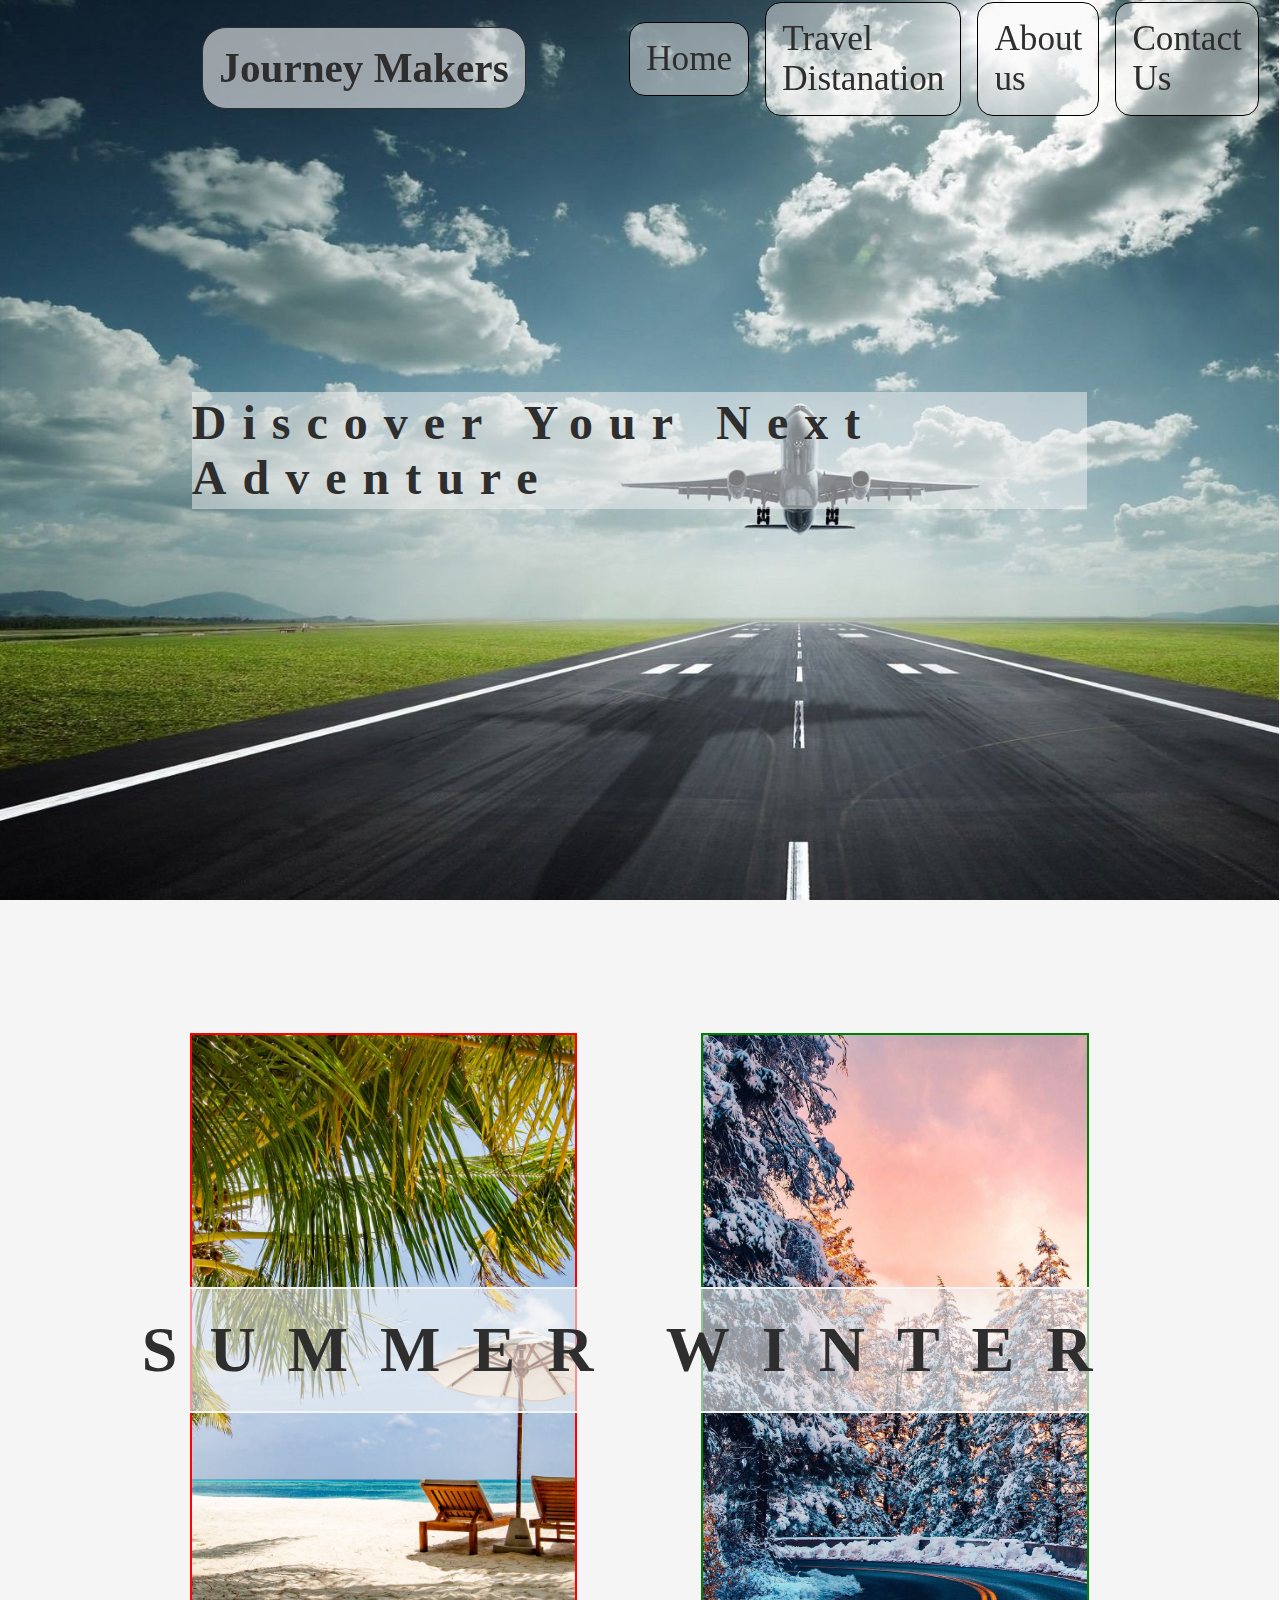
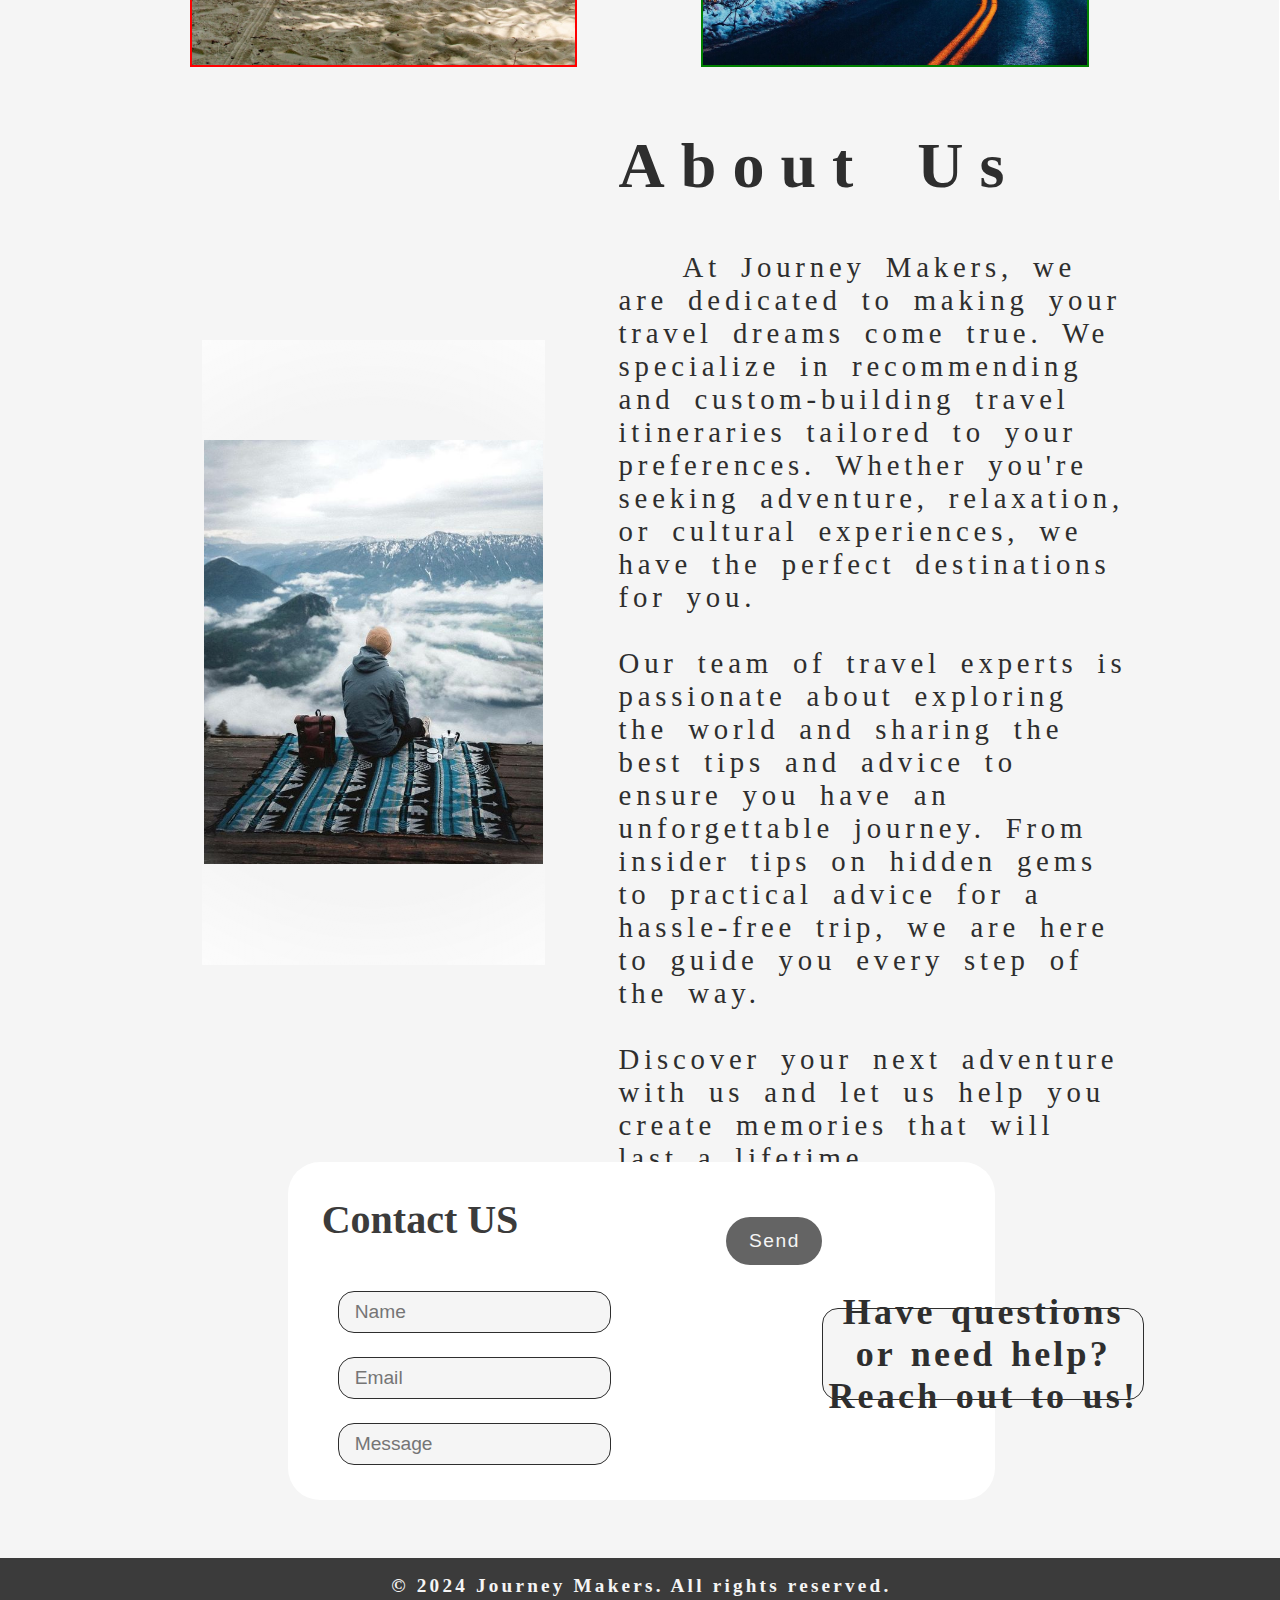
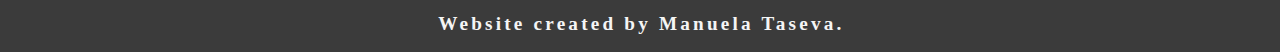
==== index.html @ 3b80296c "Initial Commit" ====
<!DOCTYPE html>
<html lang="en">
<head>
    <meta charset="UTF-8">
    <meta name="viewport" content="width=device-width, initial-scale=1.0">
    <title>Make Travelling Easy</title>

    <link rel="stylesheet" href="/css/style.css">
</head>
<body>
    <nav>
        <div class="logo">
            <h3>Journey Makers</h3>
        </div>
        <div class="btns">
        <a href="#home" class="nav-btns">Home</a>
        <a href="#travel-dist" class="nav-btns">Travel Distanation</a>
        <a href="#about" class="nav-btns">About us</a>
        <a href="#contact" class="nav-btns">Contact Us</a>
        </div>
    </nav>


    <main id="home">
        <div class="main-title">
            <h1>Discover Your Next Adventure</h1>
        </div>
    </main>

    <section id="travel-dist">
        <div class="summer-travels" onclick="window.location.href='page-not-found.html'">
            <h1>SUMMER</h1>
        </div>
        <div class="winter-travels" onclick="window.location.href='page-not-found.html'">
            <h1>WINTER</h1>
        </div>
    </section>

    <section id="about">
        <div class="aside">

        </div>
        <div class="article">
            <h2>About Us</h2>
            <p>At Journey Makers, we are dedicated to making your travel dreams come true. We specialize in recommending and custom-building travel itineraries tailored to your preferences. Whether you're seeking adventure, relaxation, or cultural experiences, we have the perfect destinations for you.

                <br><br>Our team of travel experts is passionate about exploring the world and sharing the best tips and advice to ensure you have an unforgettable journey. From insider tips on hidden gems to practical advice for a hassle-free trip, we are here to guide you every step of the way.
                
                <br><br>Discover your next adventure with us and let us help you create memories that will last a lifetime.
            </p>
        </div>
    </section>

    <section id="contact">
        <div class="div-contact">
            <h1 class="title-contact">Contact US</h1>
            <input type="text" class="name" placeholder="Name">
            <input type="email" class="email" placeholder="Email">
            <input type="text" class="text" placeholder="Message">
            <button class="send-btn">Send</button>
            <div class="message">
                <h2>Have questions or need help? <br>Reach out to us!</h2>
            </div>

        </div>
        
    </section>

    <footer>
        <p>&copy; 2024 Journey Makers. All rights reserved.</p>
        <p>Website created by Manuela Taseva.</p>
    </footer>
</body>
</html>
---- css/style.css ----
*{
    margin: 0;
    padding: 0;
    transition: 0.3s all ease;
    scroll-behavior: smooth;
}

nav{
    width: 100%;
    height: 9vh;

    position: fixed;
    top: 0;

    border: solid 2px transparent;

    display: flex;
    justify-content: flex-end;
    align-items: center;
    gap: 1rem;

    font-size: 2.2rem;
    background-color: transparent;
}


.logo{
    width: 25rem;
    height: 5rem;
    border: 2px solid transparent;

    position: absolute;
    top: 1.5rem;
    left: 10rem;

    display: flex;
    justify-content: center;
    align-items: center;

    color: rgb(46, 46, 46);
}
.logo h3{
    border: 1px solid rgb(46, 46, 46);
    border-radius: 1.5rem;
    background-color: rgba(245, 245, 245, 0.598);
    padding: 1rem;
}
.btns{
    width: 40%;
    height: 100%;

    border: 2px solid transparent;
    display: flex;
    justify-content: center;
    align-items: center;
    gap: 1rem;

    margin-right: 5rem;
    margin-top: 2rem;

}
.nav-btns{
    text-decoration: none;
    color: rgb(46, 46, 46);

    background-color: rgba(245, 245, 245, 0.461);
    border: 1px solid black;
    border-radius: 1rem;

    padding: 1rem;

}
.nav-btns:hover{
    text-decoration: underline;
    text-underline-offset: 0.5rem;   
    padding-left: 2rem;
    padding-right: 2rem;
    padding-top: 1.5rem;
    padding-bottom: 1.5rem;
}
.nav-btns:active{
    transition: 1s ease-in-out;
}

main{
    width: 99.9%;
    height: 100vh;

    background: url('../images/background3.jpg') no-repeat;
    background-size: cover;


    display: flex;
    justify-content: center;
    align-items: center;
}
.main-title{
    width: 70%;
    height: 13vh;

    background-color: rgba(245, 245, 245, 0.489);

    display: flex;
    justify-content: center;
    align-items: center;
}
.main-title h1{
    font-size: 3rem;
    color: rgb(46, 46, 46);
    letter-spacing: 1rem;
}


#travel-dist{
    width: 99.9%;
    height: 100vh;

    background-color: whitesmoke;

    display: flex;
    justify-content: center;
    justify-content: space-around;
    align-items: center;
}

.summer-travels{
    width: 30%;
    height: 70vh;

    border: 2px solid red;
    margin-left: 10%;

    background: url('../images/beach-images.jpg') no-repeat left;
    background-size: cover;
    background-position: center;
    
    display: flex;
    justify-content: center;
    align-items: center;

    cursor: pointer;
}
.winter-travels{
    width: 30%;
    height: 70vh;

    border: 2px solid green;
    margin-right: 10%;

    background: url('../images/winter5.jpg') no-repeat;
    background-size: cover;
    background-position: center bottom;

    display: flex;
    justify-content: center;
    align-items: center;
    cursor: pointer;
} 
.summer-travels:hover,
.winter-travels:hover{
    width: 31%;
    height: 73vh;
}

.winter-travels h1,
.summer-travels h1{
    font-size: 4rem;
    letter-spacing: 2rem;
    color: rgb(46, 46, 46);

    background-color: rgba(245, 245, 245, 0.592);
    border: 2px solid whitesmoke;
    padding: 1.5rem;
}

#about{
    width: 99.9%;
    height: 100vh;

    border: 2px solid transparent;

    display: flex;
    justify-content: center;
    justify-content: space-evenly;
    align-items: center;

    background-color: whitesmoke;
}
.aside{
    width: 26.5%;
    height: 69vh;

    border: 2px solid transparent;

    background:radial-gradient(circle, rgba(255, 255, 255, 0) 70%, rgba(255, 255, 255, 0.68) 100%), 
    url('../images/test-photo3.jpg') no-repeat;
    background-size: contain;
    background-position: center;

    margin-left: 10%;
}
.article{
    width: 40%;
    height: 60vh;

    border: 2px solid transparent;

    display: flex;
    flex-direction: column;
    justify-content: center;

    font-size: 1.8rem;
    letter-spacing: 0.3rem;
    word-spacing: 0.5rem;

    margin-right: 6%;
}
.article h2{
    margin-bottom: 3rem;
    font-size: 4rem;
    letter-spacing: 1rem;
    word-spacing: 1rem;
    color: rgb(46, 46, 46);
}
.article p{
    text-indent: 4rem;
    color: rgb(46, 46, 46);
}

#contact{
    width: 99.9%;
    height: 50vh;

    border: 2px solid transparent;

    background-color: whitesmoke;
    display: flex;
    justify-content: center;
    align-items: center;
}
#contact::after + nav{
    display: none;
}
.div-contact{
    width: 50%;
    height: 30vh;
    border: 2px solid transparent;
    border-radius: 2rem;
    background-color: white;
    display: flex;
    flex-wrap: wrap;
    flex-direction: column;
    justify-content: flex-start;
    padding: 2rem;
}
.div-contact h1{
    font-size: 2.5rem;
    color: rgb(59, 59, 59);

    margin-bottom: 3rem;
}
.title-contact{
    font-size: 2.3rem;
    color: rgb(59, 59, 59);
}
input{
    padding-left: 1rem;
    border: none;
    border-radius: 1rem;
}
.name{
    width: 40%;
    height: 2.5rem;

    background-color: whitesmoke;
    font-size: 1.2rem;
    margin-bottom: 1.5rem;
    margin-left: 1rem;
    border: 1px solid rgb(46, 46, 46);
}
.email{
    width: 40%;
    height: 2.5rem;
    background-color: whitesmoke;
    font-size: 1.2rem;
    margin-bottom: 1.5rem;
    margin-left: 1rem;
    border: 1px solid rgb(46, 46, 46);
}
.text{
    width: 40%;
    height: 2.5rem;
    background-color: whitesmoke;
    font-size: 1.2rem;
    margin-left: 1rem;
    border: 1px solid rgb(46, 46, 46);
}
.send-btn{
    width: 6rem;
    height: 3rem;
    margin-left: 18%;
    margin-top: 1.3rem;
    font-size: 1.2rem;
    letter-spacing: 0.1rem;
    border-radius: 2rem;
    border: none;
    background-color: rgb(100, 100, 100);
    color: whitesmoke;
}
.send-btn:hover{
    background-color: rgb(46, 46, 46);
    cursor: pointer;
}
.message{
    width: 50%;
    height: 10vh;

    border: 1px solid rgb(46, 46, 46);
    border-radius: 1rem;
    margin-top: 7rem;
    font-size: 1.5rem;
    display: flex;
    justify-content: center;
    align-items: center;
    background-color: whitesmoke;
}
.message h2{
    text-align: center;
    letter-spacing: 0.2rem;
    word-spacing: 0.2rem;
    color: rgb(46, 46, 46);
}


footer{
    width: 99.9%;
    height: 10vh;

    border: 2px solid transparent;

    background-color: rgb(59, 59, 59);
    display: flex;
    flex-direction: column;
    justify-content: center;
    align-items: center;
    letter-spacing: 0.2rem;
    font-weight: 600;
    font-size: 1.2rem;
    color: whitesmoke;
}
footer p:nth-child(1){
    margin-bottom: 1rem;
}
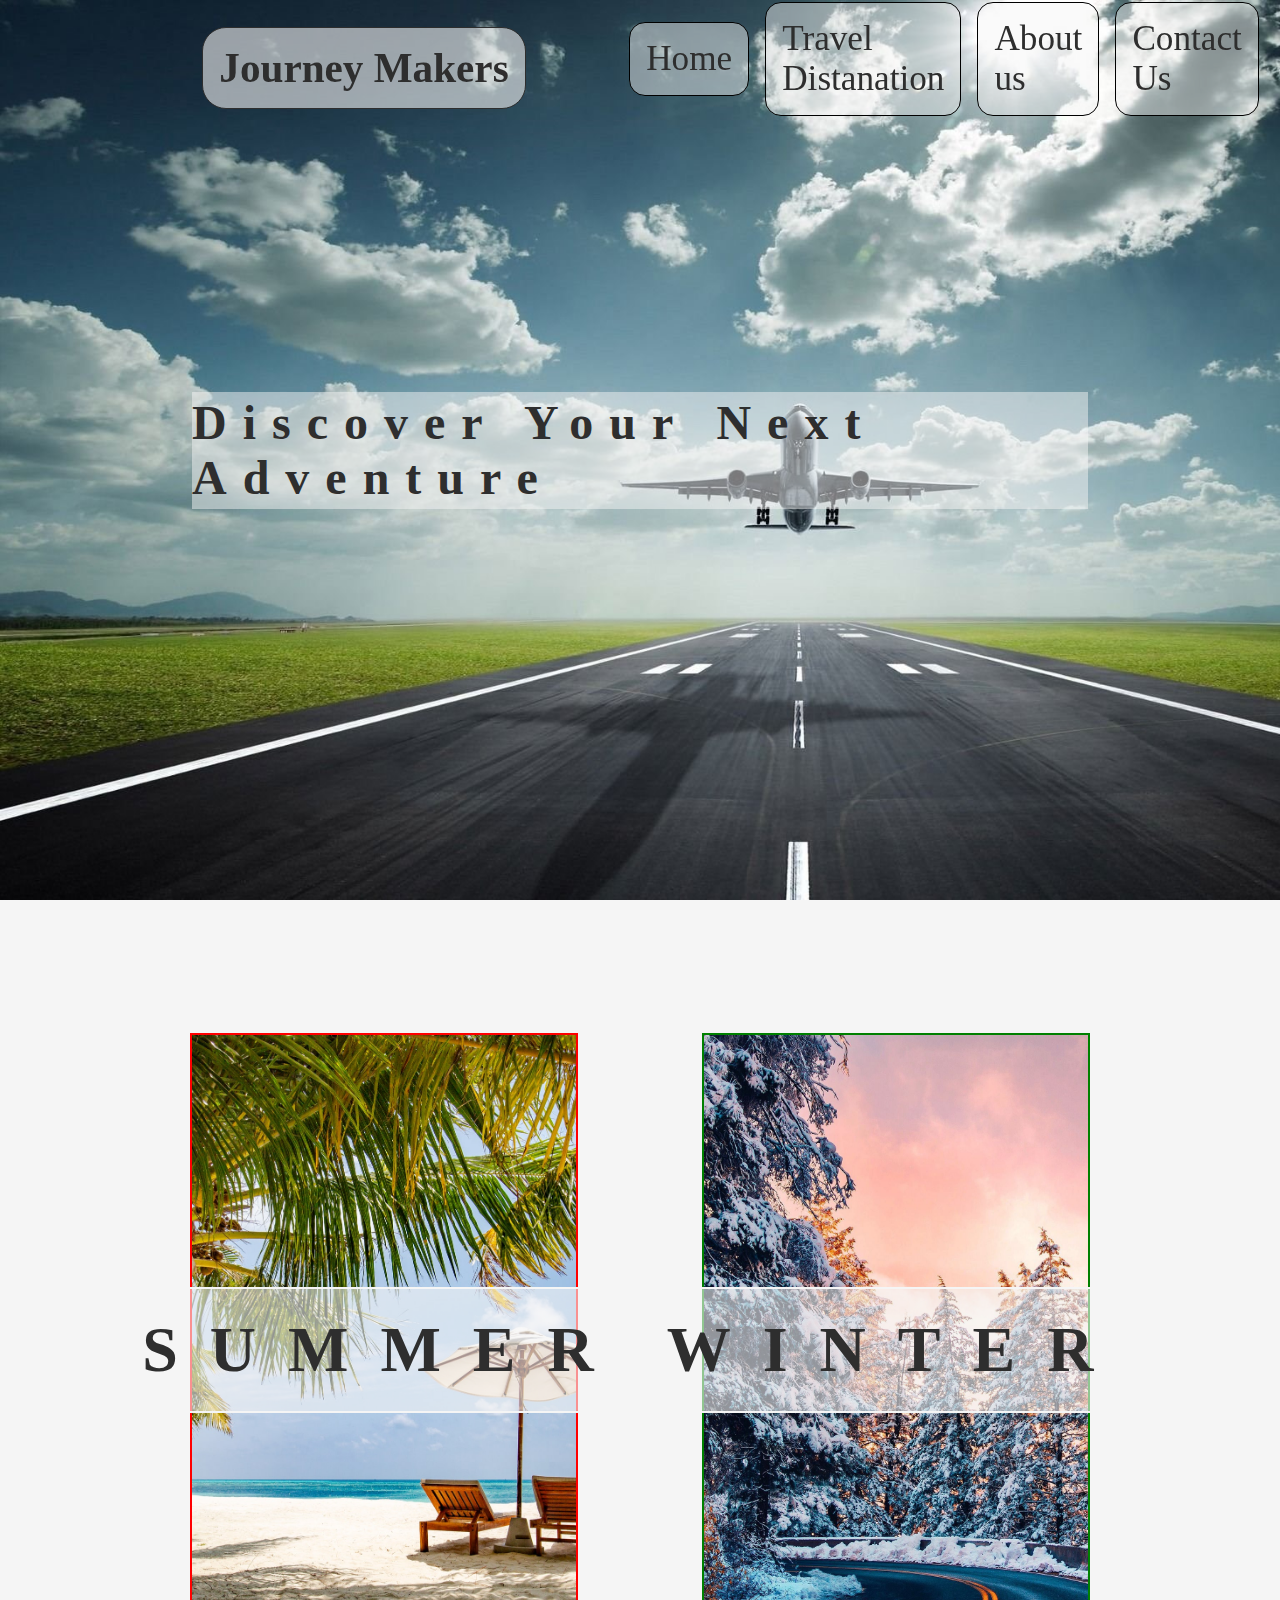
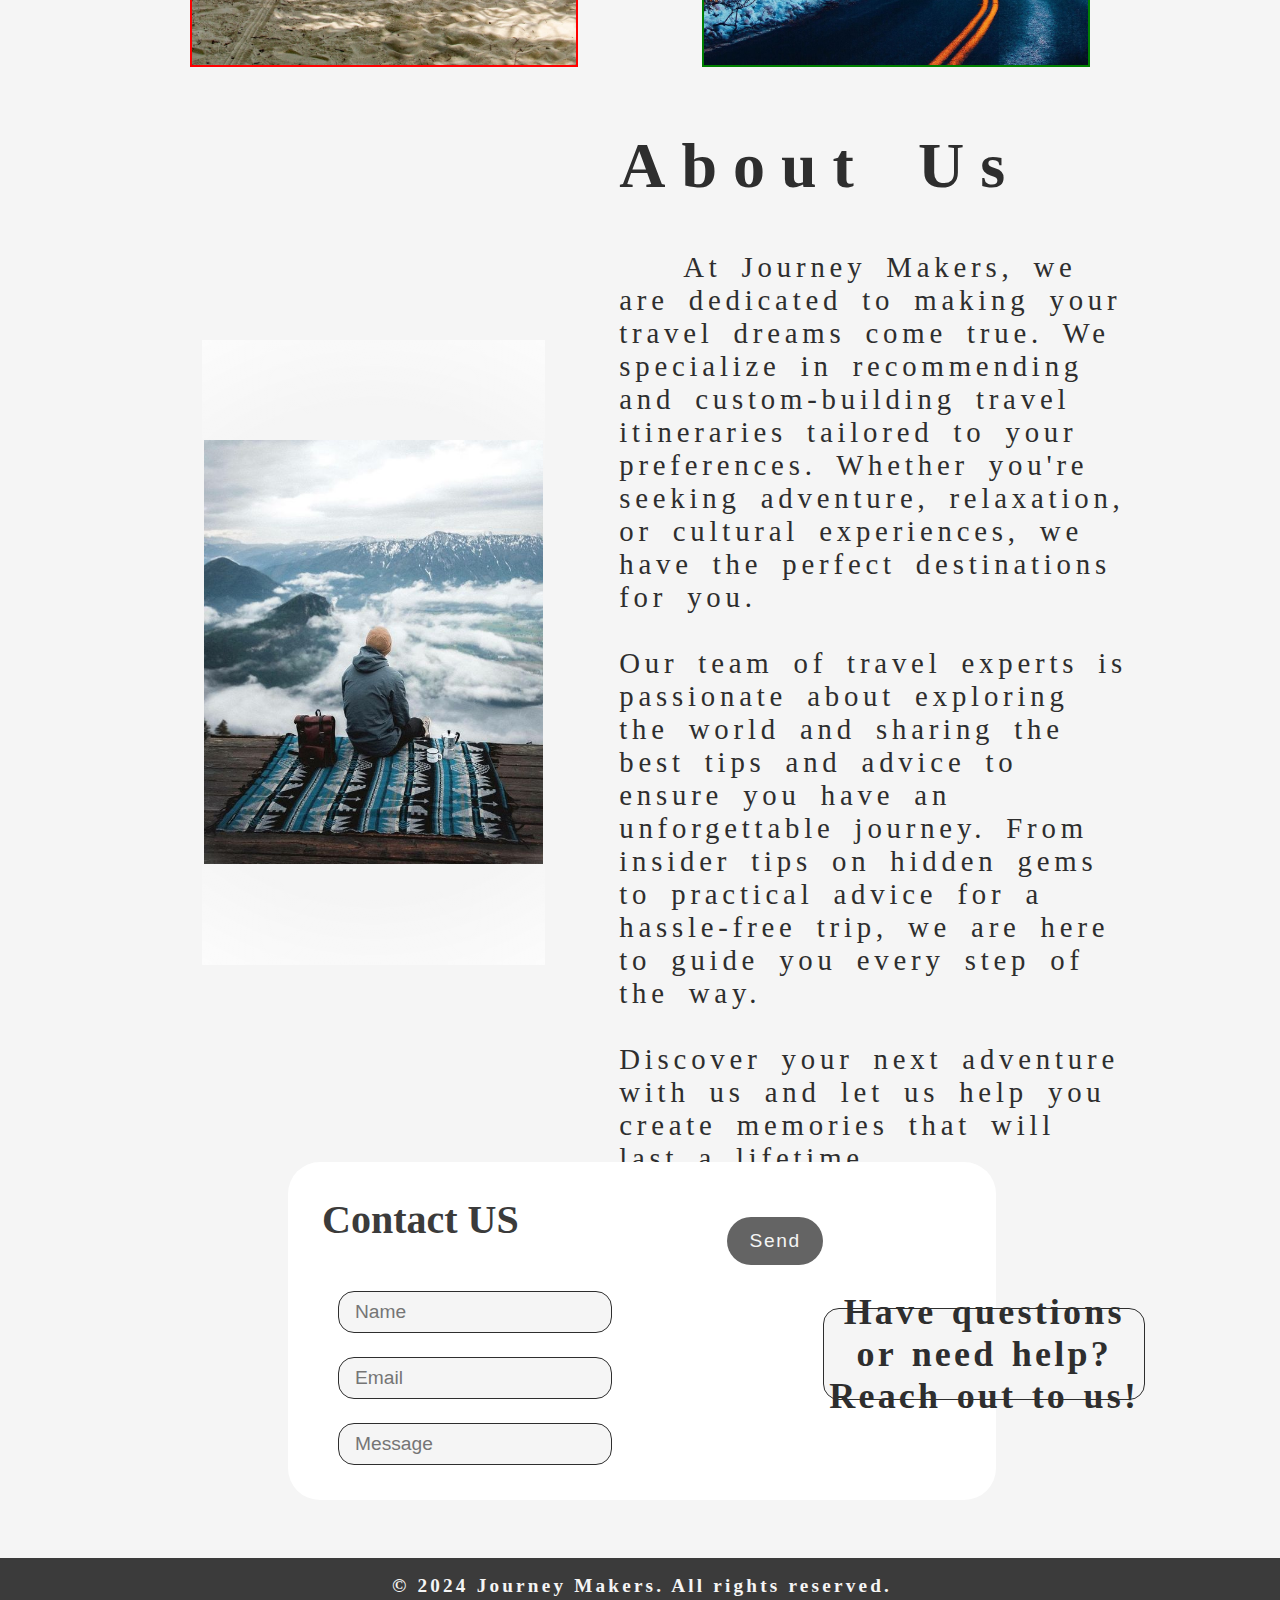
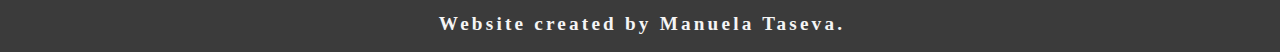
==== commit b0c3b8c3: "Fixed bug" ====
--- a/index.html
+++ b/index.html
@@ -5,7 +5,7 @@
     <meta name="viewport" content="width=device-width, initial-scale=1.0">
     <title>Make Travelling Easy</title>
 
-    <link rel="stylesheet" href="/css/style.css">
+    <link rel="stylesheet" href="style.css">
 </head>
 <body>
     <nav>
--- a/style.css
+++ b/style.css
@@ -0,0 +1,353 @@
+*{
+    margin: 0;
+    padding: 0;
+    transition: 0.3s all ease;
+    scroll-behavior: smooth;
+}
+
+nav{
+    width: 100%;
+    height: 9vh;
+
+    position: fixed;
+    top: 0;
+
+    border: solid 2px transparent;
+
+    display: flex;
+    justify-content: flex-end;
+    align-items: center;
+    gap: 1rem;
+
+    font-size: 2.2rem;
+    background-color: transparent;
+}
+
+
+.logo{
+    width: 25rem;
+    height: 5rem;
+    border: 2px solid transparent;
+
+    position: absolute;
+    top: 1.5rem;
+    left: 10rem;
+
+    display: flex;
+    justify-content: center;
+    align-items: center;
+
+    color: rgb(46, 46, 46);
+}
+.logo h3{
+    border: 1px solid rgb(46, 46, 46);
+    border-radius: 1.5rem;
+    background-color: rgba(245, 245, 245, 0.598);
+    padding: 1rem;
+}
+.btns{
+    width: 40%;
+    height: 100%;
+
+    border: 2px solid transparent;
+    display: flex;
+    justify-content: center;
+    align-items: center;
+    gap: 1rem;
+
+    margin-right: 5rem;
+    margin-top: 2rem;
+
+}
+.nav-btns{
+    text-decoration: none;
+    color: rgb(46, 46, 46);
+
+    background-color: rgba(245, 245, 245, 0.461);
+    border: 1px solid black;
+    border-radius: 1rem;
+
+    padding: 1rem;
+
+}
+.nav-btns:hover{
+    text-decoration: underline;
+    text-underline-offset: 0.5rem;   
+    padding-left: 2rem;
+    padding-right: 2rem;
+    padding-top: 1.5rem;
+    padding-bottom: 1.5rem;
+}
+.nav-btns:active{
+    transition: 1s ease-in-out;
+}
+
+main{
+    width: 100%;
+    height: 100vh;
+
+    background: url('background3.jpg') no-repeat;
+    background-size: cover;
+
+
+    display: flex;
+    justify-content: center;
+    align-items: center;
+}
+.main-title{
+    width: 70%;
+    height: 13vh;
+
+    background-color: rgba(245, 245, 245, 0.489);
+
+    display: flex;
+    justify-content: center;
+    align-items: center;
+}
+.main-title h1{
+    font-size: 3rem;
+    color: rgb(46, 46, 46);
+    letter-spacing: 1rem;
+}
+
+
+#travel-dist{
+    width: 100%;
+    height: 100vh;
+
+    background-color: whitesmoke;
+
+    display: flex;
+    justify-content: center;
+    justify-content: space-around;
+    align-items: center;
+}
+
+.summer-travels{
+    width: 30%;
+    height: 70vh;
+
+    border: 2px solid red;
+    margin-left: 10%;
+
+    background: url('beach-images.jpg') no-repeat left;
+    background-size: cover;
+    background-position: center;
+    
+    display: flex;
+    justify-content: center;
+    align-items: center;
+
+    cursor: pointer;
+}
+.winter-travels{
+    width: 30%;
+    height: 70vh;
+
+    border: 2px solid green;
+    margin-right: 10%;
+
+    background: url('winter5.jpg') no-repeat;
+    background-size: cover;
+    background-position: center bottom;
+
+    display: flex;
+    justify-content: center;
+    align-items: center;
+    cursor: pointer;
+} 
+.summer-travels:hover,
+.winter-travels:hover{
+    width: 31%;
+    height: 73vh;
+}
+
+.winter-travels h1,
+.summer-travels h1{
+    font-size: 4rem;
+    letter-spacing: 2rem;
+    color: rgb(46, 46, 46);
+
+    background-color: rgba(245, 245, 245, 0.592);
+    border: 2px solid whitesmoke;
+    padding: 1.5rem;
+}
+
+#about{
+    width: 100%;
+    height: 100vh;
+
+    border: 2px solid transparent;
+
+    display: flex;
+    justify-content: center;
+    justify-content: space-evenly;
+    align-items: center;
+
+    background-color: whitesmoke;
+}
+.aside{
+    width: 26.5%;
+    height: 69vh;
+
+    border: 2px solid transparent;
+
+    background:radial-gradient(circle, rgba(255, 255, 255, 0) 70%, rgba(255, 255, 255, 0.68) 100%), 
+    url('test-photo3.jpg') no-repeat;
+    background-size: contain;
+    background-position: center;
+
+    margin-left: 10%;
+}
+.article{
+    width: 40%;
+    height: 60vh;
+
+    border: 2px solid transparent;
+
+    display: flex;
+    flex-direction: column;
+    justify-content: center;
+
+    font-size: 1.8rem;
+    letter-spacing: 0.3rem;
+    word-spacing: 0.5rem;
+
+    margin-right: 6%;
+}
+.article h2{
+    margin-bottom: 3rem;
+    font-size: 4rem;
+    letter-spacing: 1rem;
+    word-spacing: 1rem;
+    color: rgb(46, 46, 46);
+}
+.article p{
+    text-indent: 4rem;
+    color: rgb(46, 46, 46);
+}
+
+#contact{
+    width: 100%;
+    height: 50vh;
+
+    border: 2px solid transparent;
+
+    background-color: whitesmoke;
+    display: flex;
+    justify-content: center;
+    align-items: center;
+}
+#contact::after + nav{
+    display: none;
+}
+.div-contact{
+    width: 50%;
+    height: 30vh;
+    border: 2px solid transparent;
+    border-radius: 2rem;
+    background-color: white;
+    display: flex;
+    flex-wrap: wrap;
+    flex-direction: column;
+    justify-content: flex-start;
+    padding: 2rem;
+}
+.div-contact h1{
+    font-size: 2.5rem;
+    color: rgb(59, 59, 59);
+
+    margin-bottom: 3rem;
+}
+.title-contact{
+    font-size: 2.3rem;
+    color: rgb(59, 59, 59);
+}
+input{
+    padding-left: 1rem;
+    border: none;
+    border-radius: 1rem;
+}
+.name{
+    width: 40%;
+    height: 2.5rem;
+
+    background-color: whitesmoke;
+    font-size: 1.2rem;
+    margin-bottom: 1.5rem;
+    margin-left: 1rem;
+    border: 1px solid rgb(46, 46, 46);
+}
+.email{
+    width: 40%;
+    height: 2.5rem;
+    background-color: whitesmoke;
+    font-size: 1.2rem;
+    margin-bottom: 1.5rem;
+    margin-left: 1rem;
+    border: 1px solid rgb(46, 46, 46);
+}
+.text{
+    width: 40%;
+    height: 2.5rem;
+    background-color: whitesmoke;
+    font-size: 1.2rem;
+    margin-left: 1rem;
+    border: 1px solid rgb(46, 46, 46);
+}
+.send-btn{
+    width: 6rem;
+    height: 3rem;
+    margin-left: 18%;
+    margin-top: 1.3rem;
+    font-size: 1.2rem;
+    letter-spacing: 0.1rem;
+    border-radius: 2rem;
+    border: none;
+    background-color: rgb(100, 100, 100);
+    color: whitesmoke;
+}
+.send-btn:hover{
+    background-color: rgb(46, 46, 46);
+    cursor: pointer;
+}
+.message{
+    width: 50%;
+    height: 10vh;
+
+    border: 1px solid rgb(46, 46, 46);
+    border-radius: 1rem;
+    margin-top: 7rem;
+    font-size: 1.5rem;
+    display: flex;
+    justify-content: center;
+    align-items: center;
+    background-color: whitesmoke;
+}
+.message h2{
+    text-align: center;
+    letter-spacing: 0.2rem;
+    word-spacing: 0.2rem;
+    color: rgb(46, 46, 46);
+}
+
+
+footer{
+    width: 100%;
+    height: 10vh;
+
+    border: 2px solid transparent;
+
+    background-color: rgb(59, 59, 59);
+    display: flex;
+    flex-direction: column;
+    justify-content: center;
+    align-items: center;
+    letter-spacing: 0.2rem;
+    font-weight: 600;
+    font-size: 1.2rem;
+    color: whitesmoke;
+}
+footer p:nth-child(1){
+    margin-bottom: 1rem;
+}
